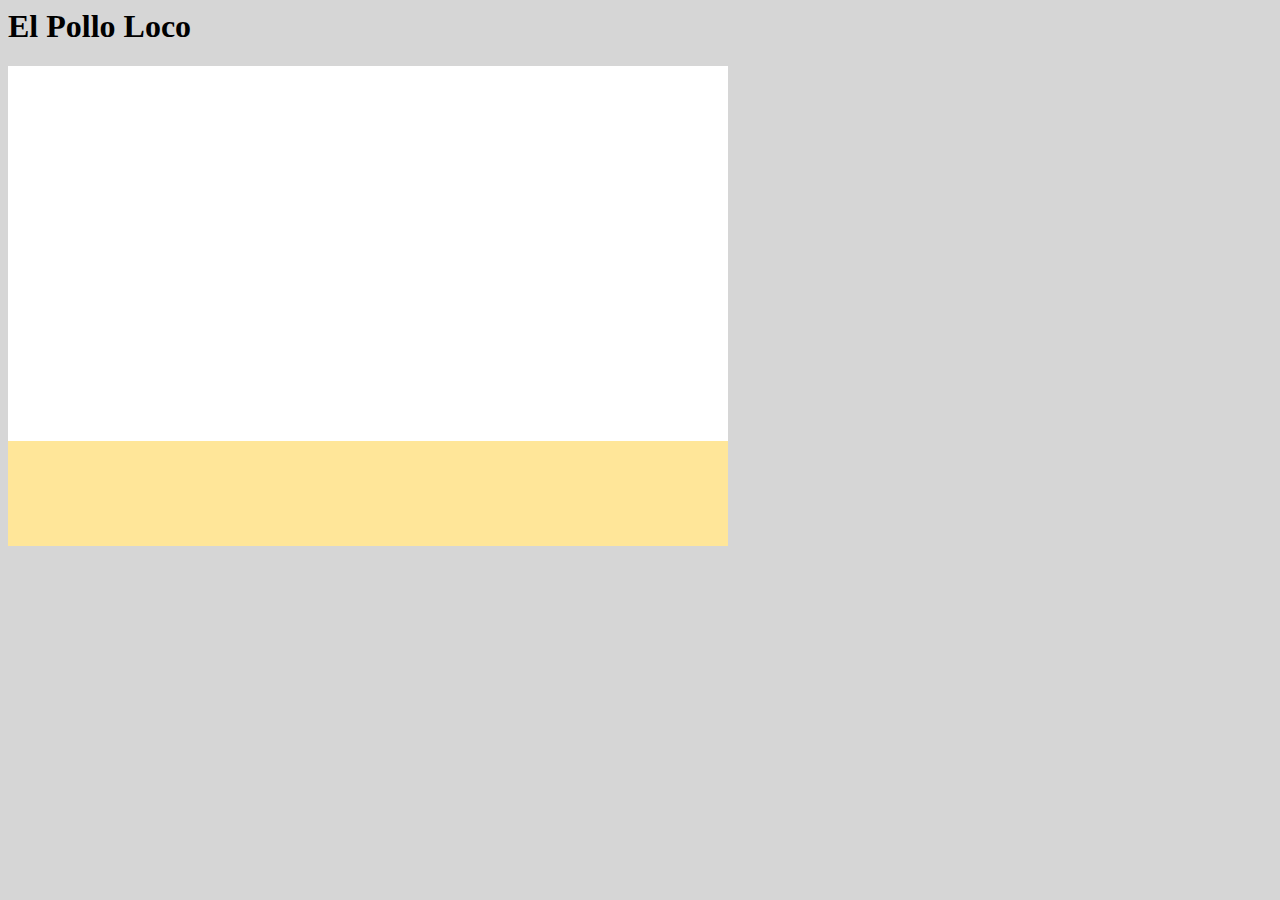
==== index.html @ 13ee791f "initial comit" ====
<html>

<head>
    <meta charset="UTF-8">
    <meta name="viewport" content="width=device-width, initial-scale=1.0">
    <title>El Pollo Loco</title>
    <link rel="stylesheet" href="style.css">
    <script src="game.js"></script>
</head>

<body onload="init()">

    <!-- Header -->
    <header>
        <h1>El Pollo Loco</h1>
    </header>

    <!-- Canvas Box -->
    <div>
        <canvas id="canvas" width="720" height="480"></canvas>
    </div>

</body>

</html>
---- style.css ----
body {
    font-family: "Bradley Hand ITC";
    background-color: #cccccccc;
}
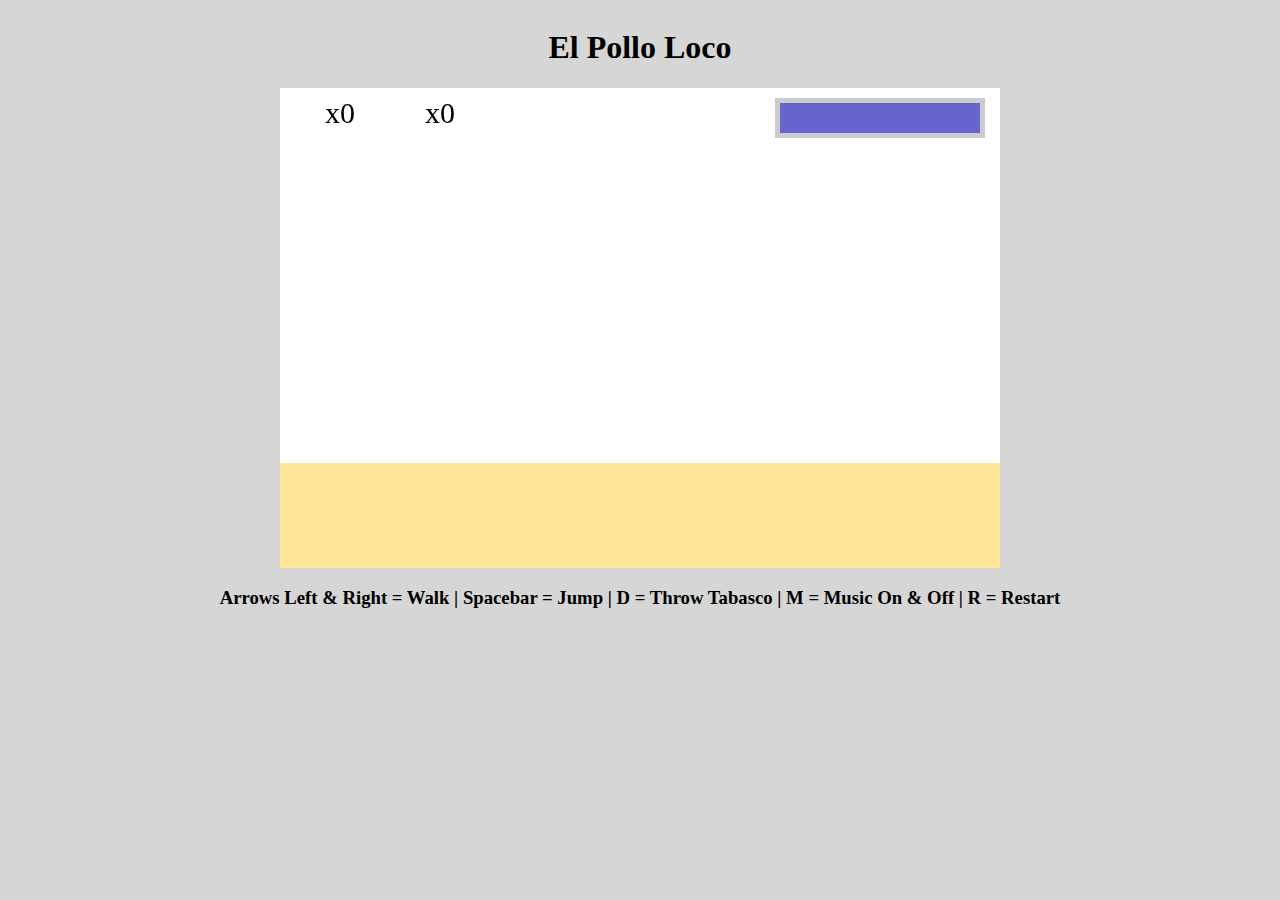
==== commit 96422db4: "new update" ====
--- a/index.html
+++ b/index.html
@@ -5,6 +5,7 @@
     <meta name="viewport" content="width=device-width, initial-scale=1.0">
     <title>El Pollo Loco</title>
     <link rel="stylesheet" href="style.css">
+    <script src="preload.js"></script>
     <script src="game.js"></script>
 </head>
 
@@ -16,10 +17,13 @@
     </header>
 
     <!-- Canvas Box -->
-    <div>
+    <div class="canvas_container" id="canvasContainer">
         <canvas id="canvas" width="720" height="480"></canvas>
     </div>
 
+    <!--Navigate panel-->
+    <h3 class="navigate_panel">Arrows Left & Right = Walk | Spacebar = Jump | D = Throw Tabasco | M = Music On & Off | R = Restart</h3>
+        
 </body>
 
 </html>--- a/style.css
+++ b/style.css
@@ -1,4 +1,21 @@
 body {
     font-family: "Bradley Hand ITC";
-    background-color: #cccccccc;
+    background-color: #cccc;
+}
+
+header {
+    display: flex;
+    justify-content: center;
+}
+
+.canvas_container {
+    position: relative;
+    display: flex;
+    align-items: center;
+    justify-content: center;
+}
+
+.navigate_panel {
+    display: flex;
+    justify-content: center;
 }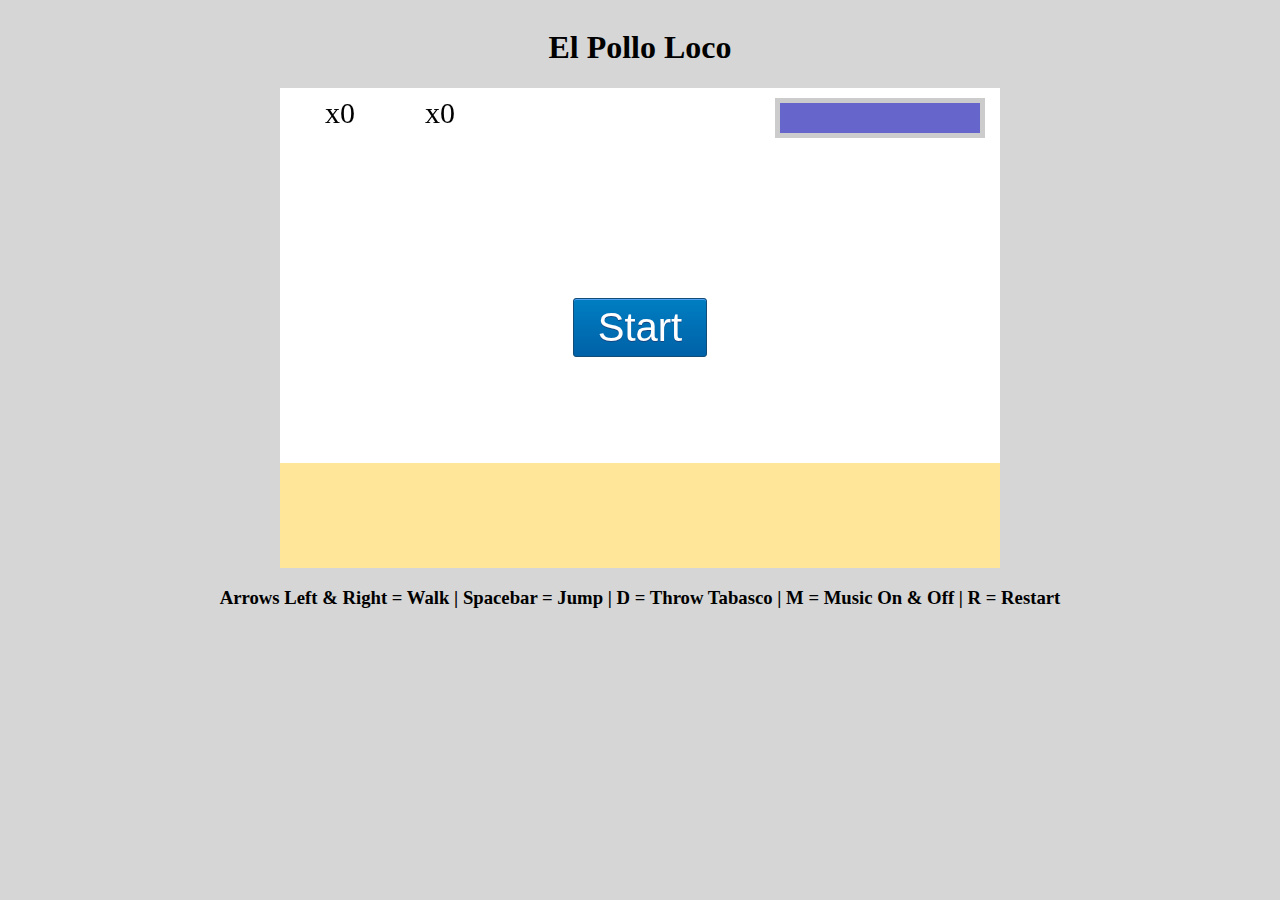
==== commit 6f63b263: "boss update" ====
--- a/index.html
+++ b/index.html
@@ -9,7 +9,7 @@
     <script src="game.js"></script>
 </head>
 
-<body onload="init()">
+<body onload="init(); turnMusicOff()">
 
     <!-- Header -->
     <header>
@@ -19,6 +19,7 @@
     <!-- Canvas Box -->
     <div class="canvas_container" id="canvasContainer">
         <canvas id="canvas" width="720" height="480"></canvas>
+        <button id="start_button" class="start_button" onclick="loadGame(); closeStart()">Start</button>
     </div>
 
     <!--Navigate panel-->
--- a/style.css
+++ b/style.css
@@ -18,4 +18,25 @@
 .navigate_panel {
     display: flex;
     justify-content: center;
+}
+
+.d-none {
+    display: none;
+}
+
+.start_button {
+    position: absolute;
+    font-size: 2.5em;
+    box-shadow: inset 0px 1px 0px 0px #54a3f7;
+    background: linear-gradient(to bottom, #007dc1 5%, #0061a7 100%);
+    background-color: #007dc1;
+    border-radius: 3px;
+    border: 1px solid #124d77;
+    cursor: pointer;
+    color: #ffffff;
+    font-family: Arial;
+    padding: 6px 24px;
+    text-decoration: none;
+    text-shadow: 0px 1px 0px #154682;
+    margin: 8px;
 }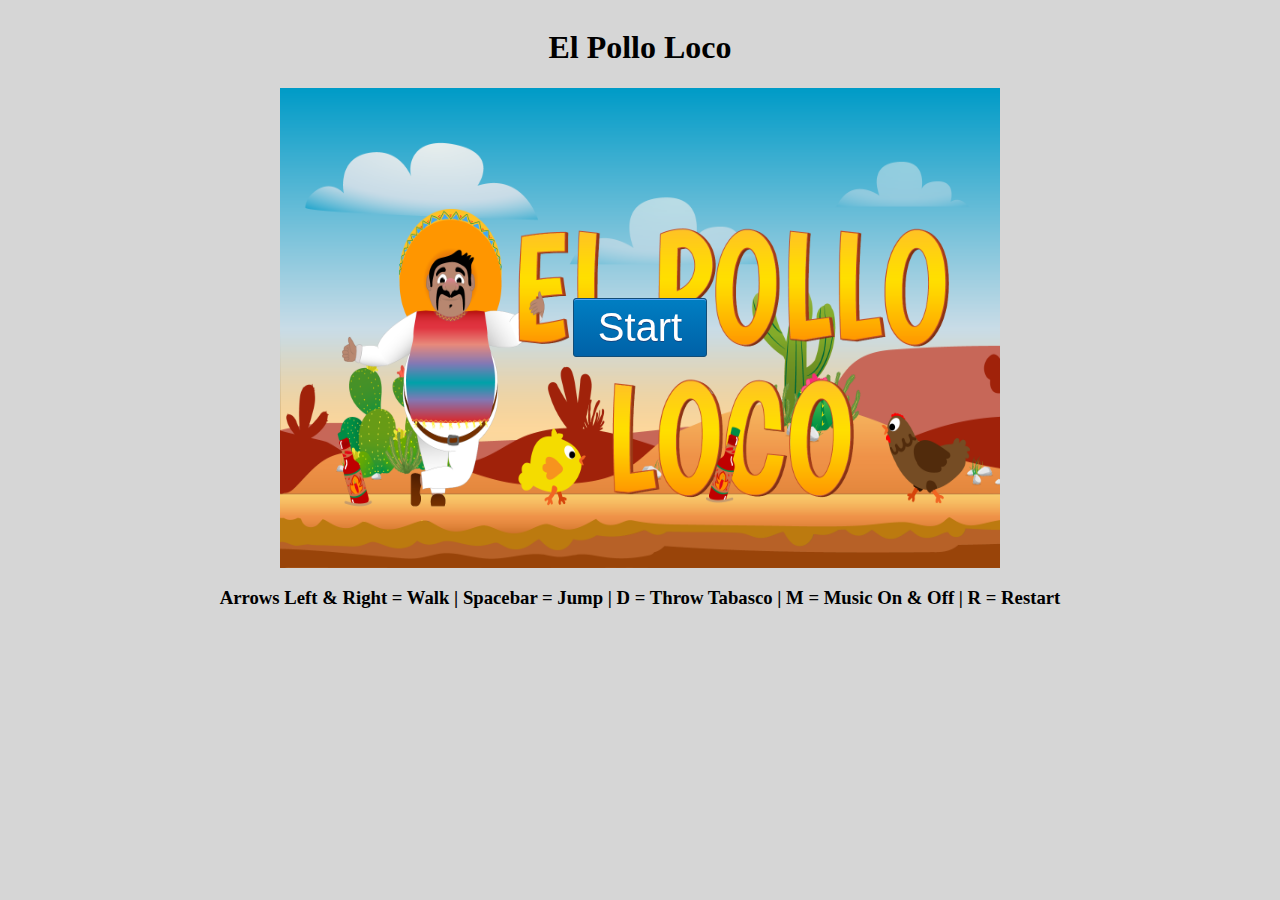
==== commit b7dfa6b1: "mobile responsive" ====
--- a/index.html
+++ b/index.html
@@ -5,26 +5,32 @@
     <meta name="viewport" content="width=device-width, initial-scale=1.0">
     <title>El Pollo Loco</title>
     <link rel="stylesheet" href="style.css">
+    <link rel="shortcut icon" type="image/x-icon" href="img/boss/G1.png">
     <script src="preload.js"></script>
     <script src="game.js"></script>
+    <script src="finalBoss.js"></script>
+    <script src="mobile-touch.js"></script>
 </head>
 
 <body onload="init(); turnMusicOff()">
+    <div class="rotate">
+        <!-- Header -->
+        <header>
+            <h1>El Pollo Loco</h1>
+        </header>
+        <img src="img/background/mobile-description.PNG" class="mobile-instructions" id="mobile-instructions">
+        <!-- Canvas Box -->
+        <div class="canvas_container" id="canvasContainer">
+            <canvas id="canvas" width="720" height="480"></canvas>
+            <img id="start_img" src="Mexicano - Sprites/9.Intro _ Outro Image/Start Screen/Opci+-n 1.png">
+            <button id="start_button" class="start_button" onclick="loadGame(); closeStart()">Start</button>
+            <button id="restart-button" class="start_button d-none" onclick="window.location.reload()">Restart</button>
+        </div>
+    </div>
+    <!--Navigate panel-->
+    <h3 class="navigate_panel">Arrows Left & Right = Walk | Spacebar = Jump | D = Throw Tabasco | M = Music On & Off | R
+        = Restart</h3>
 
-    <!-- Header -->
-    <header>
-        <h1>El Pollo Loco</h1>
-    </header>
-
-    <!-- Canvas Box -->
-    <div class="canvas_container" id="canvasContainer">
-        <canvas id="canvas" width="720" height="480"></canvas>
-        <button id="start_button" class="start_button" onclick="loadGame(); closeStart()">Start</button>
-    </div>
-
-    <!--Navigate panel-->
-    <h3 class="navigate_panel">Arrows Left & Right = Walk | Spacebar = Jump | D = Throw Tabasco | M = Music On & Off | R = Restart</h3>
-        
 </body>
 
 </html>--- a/style.css
+++ b/style.css
@@ -39,4 +39,57 @@
     text-decoration: none;
     text-shadow: 0px 1px 0px #154682;
     margin: 8px;
+}
+
+.canvas_container img {
+    position: absolute;
+    width: 720;
+    height: 480;
+}
+
+.mobile-instructions {
+    display: none;
+    position: absolute;
+    z-index: 5;
+}
+
+/* Smartphones and tablets (Landscape-View) */
+
+@media (max-width: 830px) {
+    body {
+        margin: 0;
+        overflow: hidden;
+    }
+    h1 {
+        display: none;
+    }
+    .rotate {
+        transform: rotate(90deg);
+        transform-origin: bottom left;
+        position: absolute;
+        top: -100vw;
+        left: 0;
+        height: 100vw;
+        width: 99.9vh;
+    }
+    .mobile-instructions {
+        display: flex;
+        width: 60vw;
+        opacity: 0.8;
+    }
+    #canvas {
+        width: 100%;
+        height: 100%;
+    }
+    .canvas_container {
+        width: 100%;
+        height: 100%;
+    }
+    .canvas_container img {
+        width: 100%;
+        height: 100%;
+    }
+    .description {
+        display: none;
+    }
 }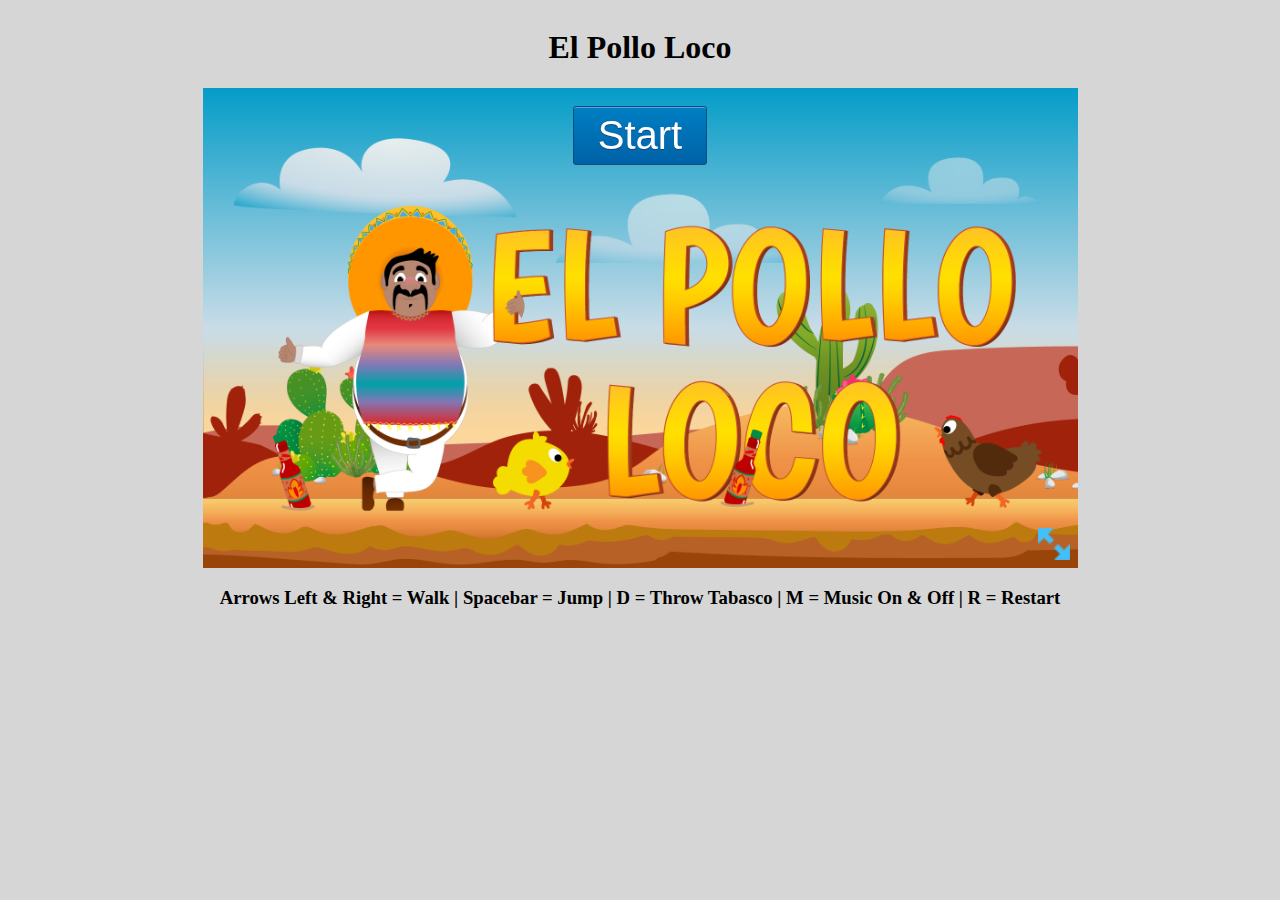
==== commit c10e943d: "fullscreen update" ====
--- a/index.html
+++ b/index.html
@@ -21,16 +21,24 @@
         <img src="img/background/mobile-description.PNG" class="mobile-instructions" id="mobile-instructions">
         <!-- Canvas Box -->
         <div class="canvas_container" id="canvasContainer">
-            <canvas id="canvas" width="720" height="480"></canvas>
-            <img id="start_img" src="Mexicano - Sprites/9.Intro _ Outro Image/Start Screen/Opci+-n 1.png">
+            <canvas id="canvas" width="865" height="480"></canvas>
+            <img class="start-img" id="start_img" src="Mexicano - Sprites/9.Intro _ Outro Image/Start Screen/Opci+-n 1.png">
             <button id="start_button" class="start_button" onclick="loadGame(); closeStart()">Start</button>
             <button id="restart-button" class="start_button d-none" onclick="window.location.reload()">Restart</button>
+
+            <img id="fullscreen-icon" class="fullscreen-icon" src="img/bars/fullscreen-enter-24.ico"
+                onclick="openFullscreen()">
+            <img id="exit-fullscreen-icon" class="exit-fullscreen-icon d-none" src="img/bars/fullscreen-exit-24.ico"
+                onclick="closeFullscreen()">
         </div>
+
     </div>
-    <!--Navigate panel-->
-    <h3 class="navigate_panel">Arrows Left & Right = Walk | Spacebar = Jump | D = Throw Tabasco | M = Music On & Off | R
-        = Restart</h3>
-
+    <div>
+        <!--Navigate panel-->
+        <h3 class="navigate_panel">Arrows Left & Right = Walk | Spacebar = Jump | D = Throw Tabasco | M = Music On & Off
+            | R
+            = Restart</h3>
+    </div>
 </body>
 
 </html>--- a/style.css
+++ b/style.css
@@ -26,6 +26,7 @@
 
 .start_button {
     position: absolute;
+    top: 10px;
     font-size: 2.5em;
     box-shadow: inset 0px 1px 0px 0px #54a3f7;
     background: linear-gradient(to bottom, #007dc1 5%, #0061a7 100%);
@@ -41,10 +42,11 @@
     margin: 8px;
 }
 
-.canvas_container img {
+.start-img {
     position: absolute;
-    width: 720;
-    height: 480;
+    width: 875px;
+    height: 480px;
+    object-fit: cover;
 }
 
 .mobile-instructions {
@@ -52,6 +54,27 @@
     position: absolute;
     z-index: 5;
 }
+
+.fullscreen-icon {
+    width: 32px;
+    height: 32px;
+    position: absolute;
+    padding-left: 828px;
+    bottom: 8px;
+    cursor: pointer;
+    z-index: 2;
+}
+
+.exit-fullscreen-icon {
+    width: 32px;
+    height: 32px;
+    position: absolute;
+    right: 8px;
+    bottom: 8px;
+    cursor: pointer;
+    z-index: 2;
+}
+
 
 /* Smartphones and tablets (Landscape-View) */
 
@@ -85,7 +108,7 @@
         width: 100%;
         height: 100%;
     }
-    .canvas_container img {
+    .start-img {
         width: 100%;
         height: 100%;
     }
